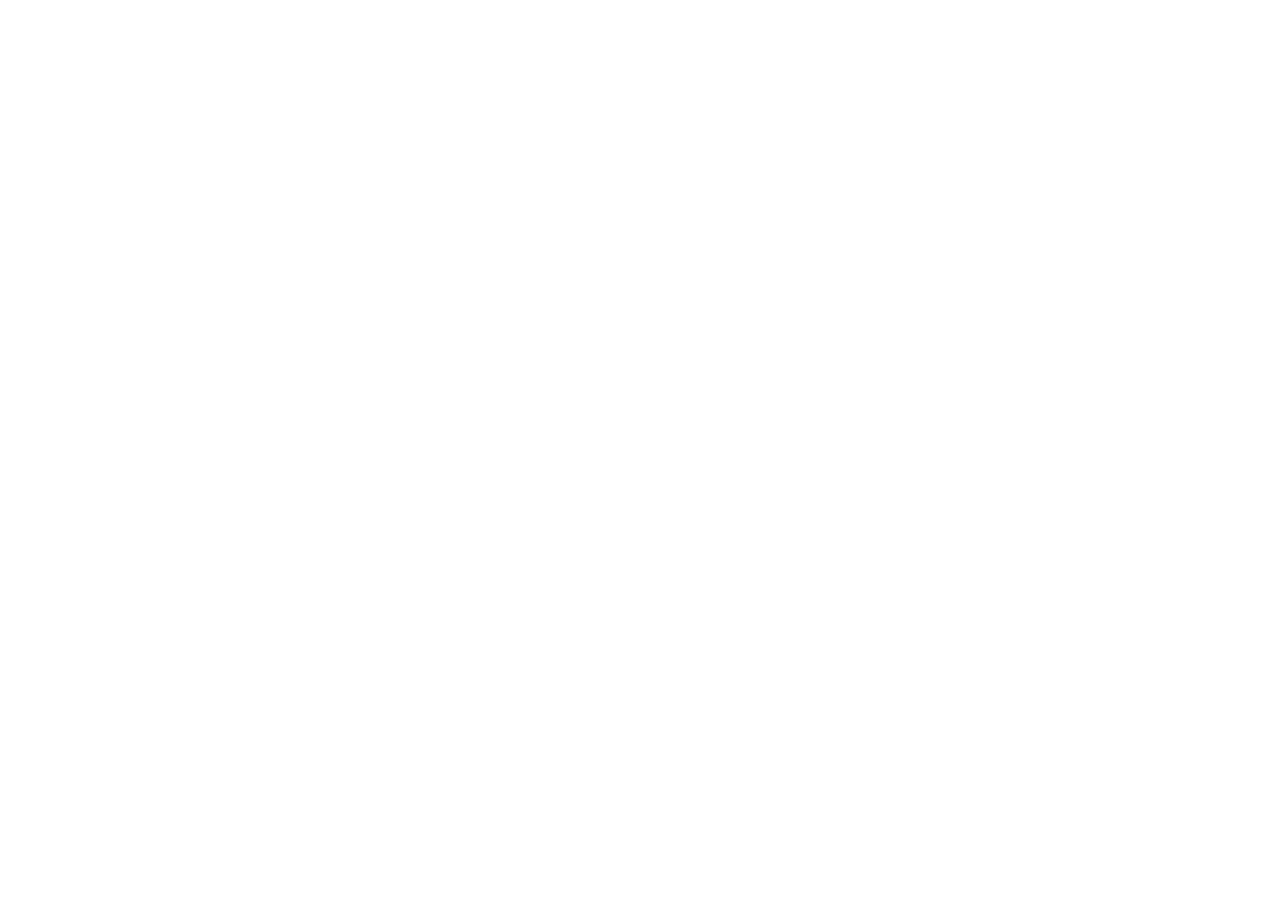
==== Question 2/float.html @ 837d8b3c "message" ====
<!DOCTYPE html>
<html lang="en">
<head>
    <meta charset="UTF-8">
    <meta name="viewport" content="width=device-width, initial-scale=1.0">
    <title>Document</title>
</head>
<body>
    
</body>
</html>
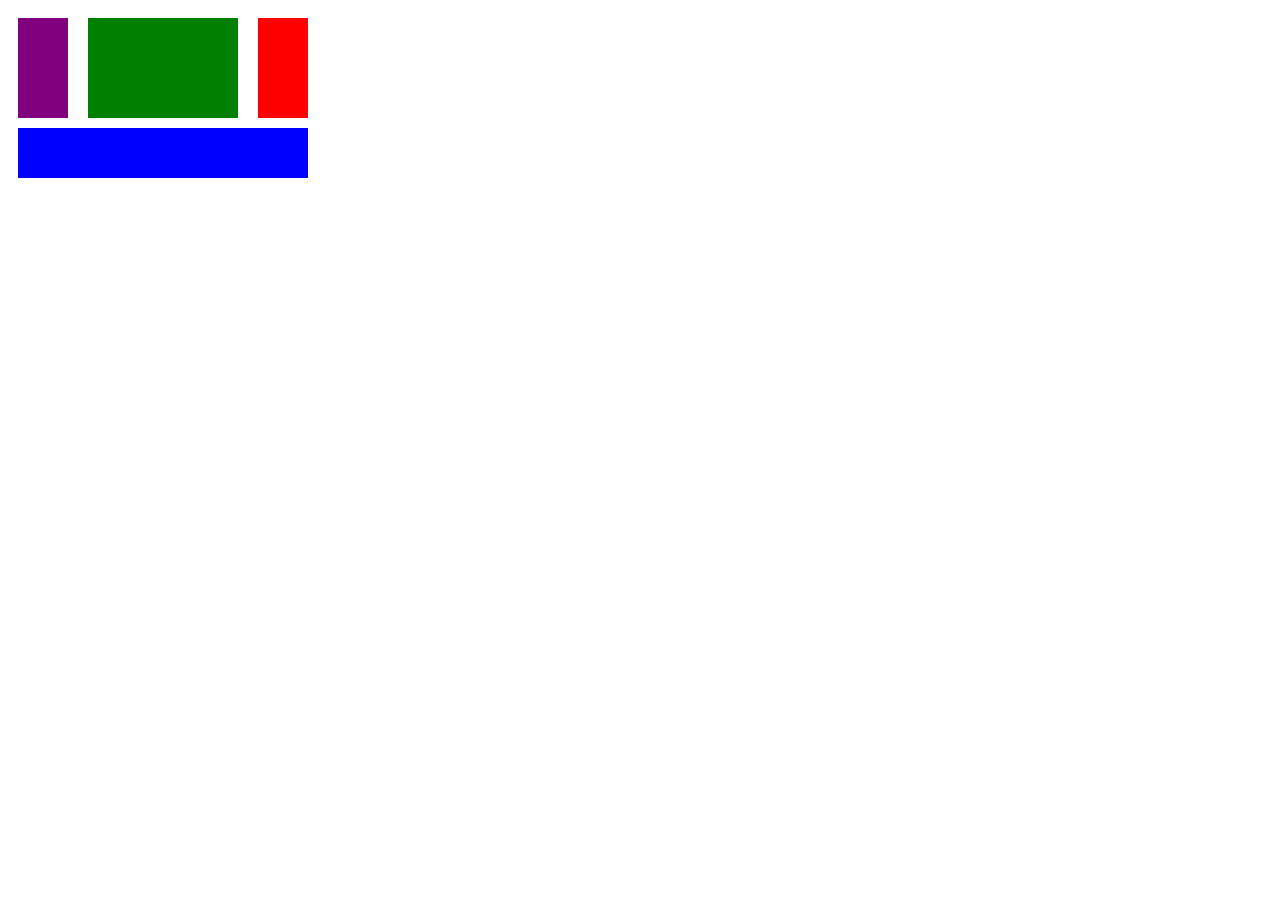
==== commit c26cbb2c: "header and banner added" ====
--- a/Question 2/float.html
+++ b/Question 2/float.html
@@ -4,8 +4,48 @@
     <meta charset="UTF-8">
     <meta name="viewport" content="width=device-width, initial-scale=1.0">
     <title>Document</title>
+    <style>
+        
+        .purple {
+            float: left;
+            width: 50px;
+            height: 100px;
+            background-color: purple;
+            margin: 10px;
+        }
+        
+        .green {
+            float: left;
+            width: 150px;
+            height: 100px;
+            background-color: green;
+            margin: 10px;
+        }
+
+        .red {
+            float: left;
+            width: 50px;
+            height: 100px;
+            background-color: red;
+            margin: 10px;
+        }
+
+        .blue {
+            width: 290px;
+            height: 50px;
+            background-color: blue;
+            margin-left: 10px;
+  clear: both;
+        }
+
+
+    </style>
 </head>
 <body>
-    
+    <div class="purple"></div>
+    <div class="green"></div>
+    <div class="red"></div>
+    <div class="blue"></div>
+
 </body>
 </html>